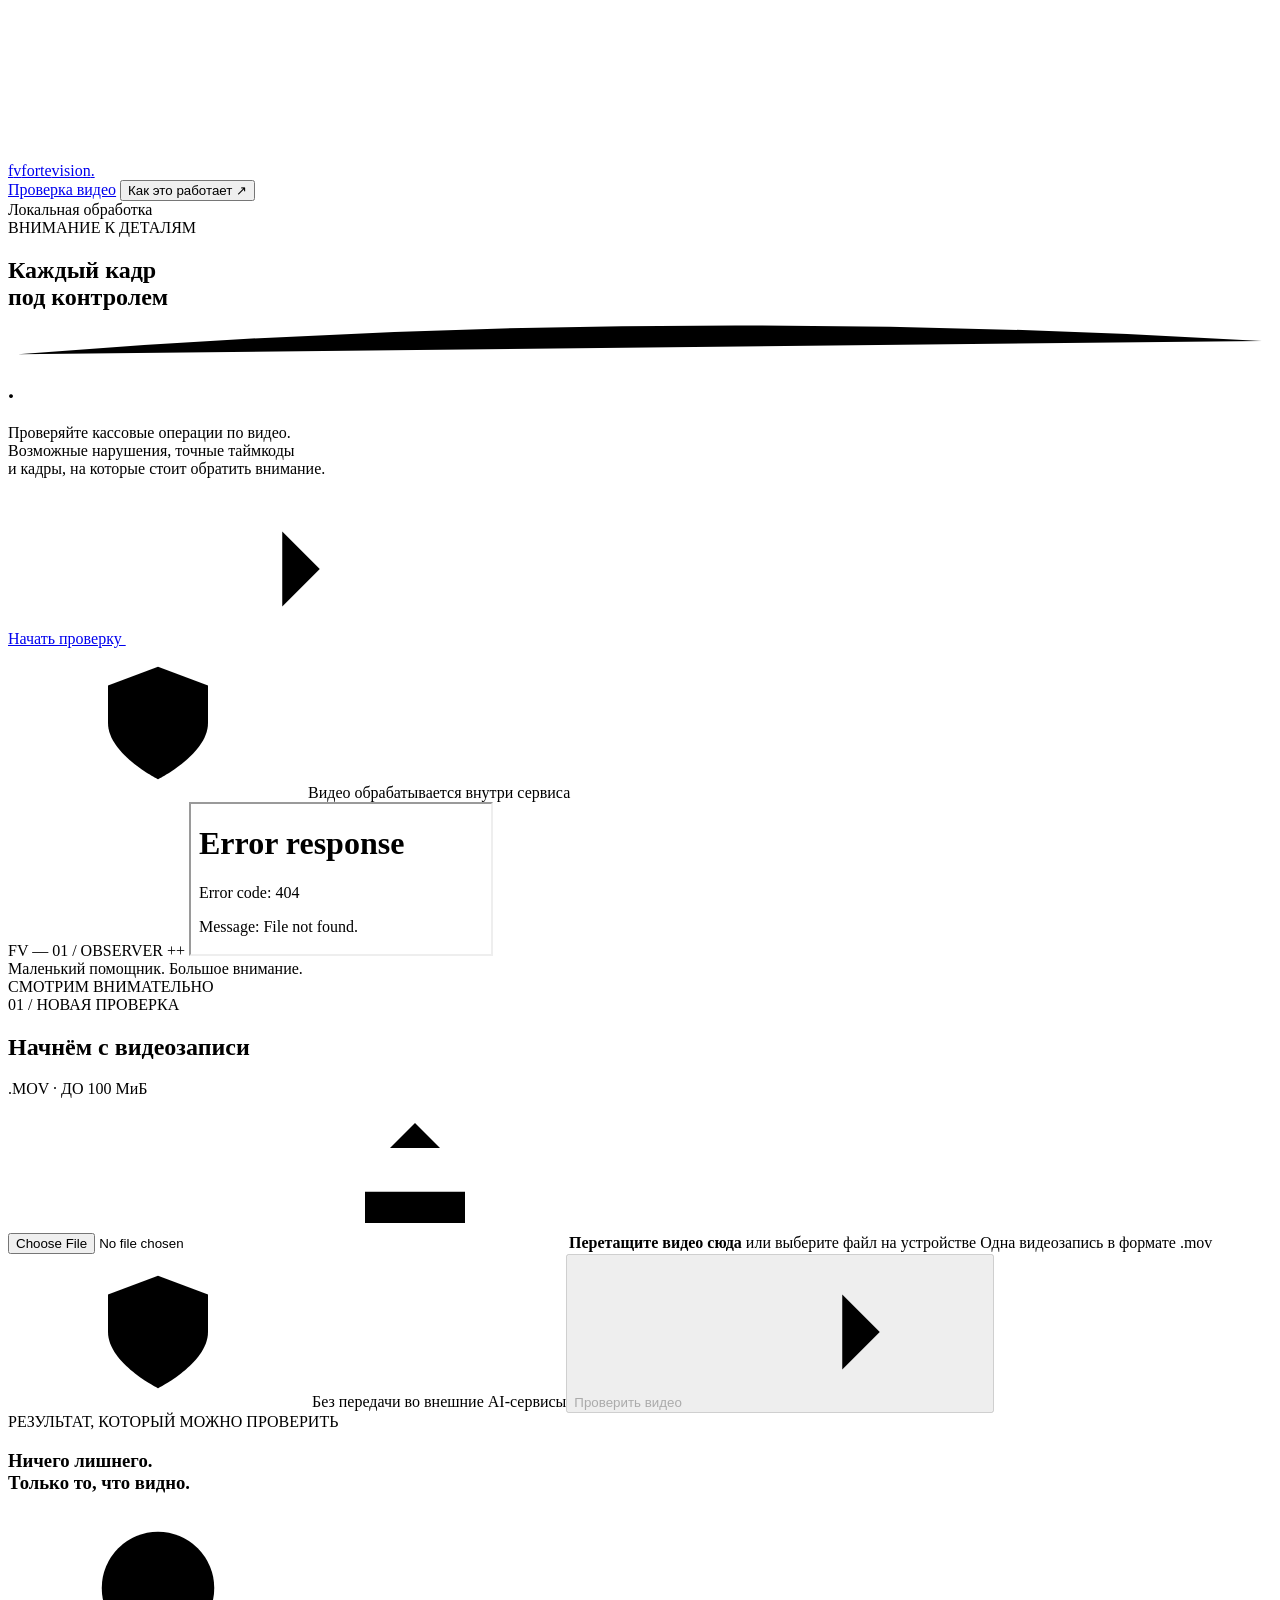
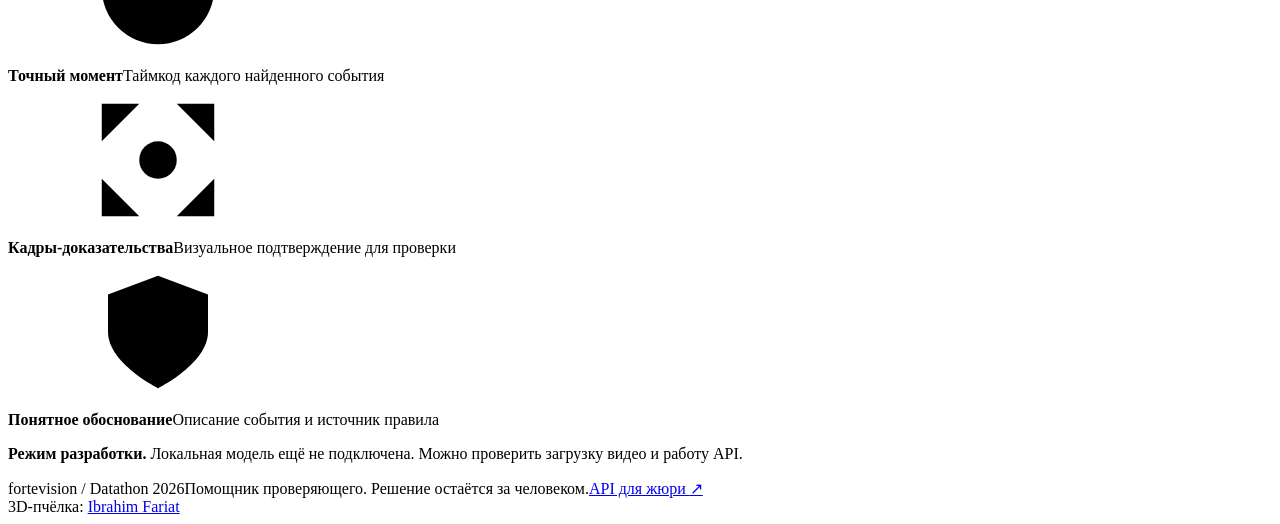
==== frontend/index.html @ a615ac6c "feat: add Forte Vision interface" ====
<!doctype html>
<html lang="ru">
<head>
  <meta charset="utf-8">
  <meta name="viewport" content="width=device-width, initial-scale=1">
  <meta name="theme-color" content="#f5f4ef">
  <meta name="description" content="Проверка видеозаписей кассовых операций с таймкодами и кадрами-доказательствами.">
  <title>Forte Vision — проверка видео</title>
  <link rel="icon" href="/assets/favicon.svg" type="image/svg+xml">
  <link rel="stylesheet" href="/assets/app.css">
  <script src="/assets/app.js" defer></script>
</head>
<body>
  <svg xmlns="http://www.w3.org/2000/svg" class="icon-definitions" aria-hidden="true">
    <symbol id="i-arrow" viewBox="0 0 24 24"><path d="M5 12h14m-6-6 6 6-6 6"/></symbol>
    <symbol id="i-upload" viewBox="0 0 24 24"><path d="M12 16V4m-4 4 4-4 4 4M4 15v5h16v-5"/></symbol>
    <symbol id="i-video" viewBox="0 0 24 24"><rect x="3" y="4" width="18" height="16" rx="3"/><path d="m10 9 5 3-5 3Z"/></symbol>
    <symbol id="i-check" viewBox="0 0 24 24"><path d="m5 12 4 4L19 6"/></symbol>
    <symbol id="i-close" viewBox="0 0 24 24"><path d="m6 6 12 12M6 18 18 6"/></symbol>
    <symbol id="i-shield" viewBox="0 0 24 24"><path d="m12 3 8 3v6c0 5-8 9-8 9s-8-4-8-9V6Z"/><path d="m8 12 3 3 5-6"/></symbol>
    <symbol id="i-clock" viewBox="0 0 24 24"><circle cx="12" cy="12" r="9"/><path d="M12 7v5l3 2"/></symbol>
    <symbol id="i-frame" viewBox="0 0 24 24"><path d="M9 3H3v6m12-6h6v6M3 15v6h6m6 0h6v-6"/><circle cx="12" cy="12" r="3"/></symbol>
  </svg>
  <div class="shell">
    <header class="header">
      <a class="brand" href="/" aria-label="Forte Vision — главная"><span class="brand-mark" aria-hidden="true">f<span>v</span></span><span>forte<span class="brand-light">vision</span><span class="brand-dot">.</span></span></a>
      <nav class="nav" aria-label="Навигация">
        <a href="#workspace" class="nav-link active">Проверка видео</a>
        <button id="how-button" type="button" class="nav-link" aria-expanded="false" aria-controls="how-panel">Как это работает <span aria-hidden="true">↗</span></button>
      </nav>
      <span class="local-badge"><span class="status-dot"></span> Локальная обработка</span>
    </header>

    <main>
      <section class="hero" aria-labelledby="hero-title">
        <div class="hero-content">
          <div class="eyebrow"><span class="small-line"></span> ВНИМАНИЕ К ДЕТАЛЯМ</div>
          <h1 id="hero-title">Каждый кадр<br>под <span class="highlight">контролем<svg viewBox="0 0 380 18" aria-hidden="true"><path d="M3 13Q190-2 377 9"/></svg></span>.</h1>
          <p class="hero-description">Проверяйте кассовые операции по видео.<br>Возможные нарушения, точные таймкоды<br class="desktop-break"> и кадры, на которые стоит обратить внимание.</p>
          <a class="hero-cta" href="#workspace">Начать проверку <svg class="icon"><use href="#i-arrow"/></svg></a>
          <div class="hero-note"><svg class="icon"><use href="#i-shield"/></svg><span>Видео обрабатывается внутри сервиса</span></div>
        </div>
        <div class="bee-stage">
          <div class="stage-grid" aria-hidden="true"></div>
          <div class="stage-orbit orbit-one" aria-hidden="true"></div>
          <div class="stage-orbit orbit-two" aria-hidden="true"></div>
          <span class="stage-coordinate" aria-hidden="true">FV — 01 / OBSERVER</span>
          <span class="stage-cross cross-one" aria-hidden="true">+</span><span class="stage-cross cross-two" aria-hidden="true">+</span>
          <iframe class="bee-model" src="/assets/bee/index.html" title="Анимированная 3D-пчёлка над цветком" tabindex="-1"></iframe>
          <div class="bee-label"><span class="status-dot"></span> Маленький помощник. Большое внимание.</div>
          <span class="stage-caption" aria-hidden="true">СМОТРИМ ВНИМАТЕЛЬНО</span>
        </div>
      </section>

      <section id="how-panel" class="how-panel" aria-labelledby="how-title" hidden>
        <h2 id="how-title">От видео — к проверяемому результату</h2>
        <ol><li><strong>Загрузите запись.</strong> Один файл .mov до 100 МиБ.</li><li><strong>Дождитесь обработки.</strong> Локальная модель проверяет визуально наблюдаемые действия.</li><li><strong>Изучите события.</strong> Сопоставьте таймкод, кадры и нормативный источник. Итоговую оценку даёт проверяющий.</li></ol>
        <p>В текущей сборке модель ещё не подключена. Загрузка и API работают; результат анализа появится после интеграции модели.</p>
      </section>

      <section class="workspace" id="workspace" aria-labelledby="workspace-title">
        <div class="section-heading"><div><span class="section-index">01 / НОВАЯ ПРОВЕРКА</span><h2 id="workspace-title">Начнём с видеозаписи</h2></div><span class="format-label">.MOV <span>·</span> ДО 100 МиБ</span></div>
        <div class="workspace-grid">
          <div class="upload-card">
            <label id="dropzone" class="dropzone" for="video-file">
              <input type="file" id="video-file" accept=".mov,video/quicktime">
              <span class="upload-symbol"><svg class="icon"><use href="#i-upload"/></svg></span>
              <strong>Перетащите видео сюда</strong>
              <span class="dropzone-subtitle">или <span class="file-link">выберите файл</span> на устройстве</span>
              <span class="dropzone-meta">Одна видеозапись в формате .mov</span>
            </label>
            <div id="selected-file" class="selected-file" hidden>
              <span class="file-icon"><svg class="icon"><use href="#i-video"/></svg></span>
              <span class="file-details"><strong id="file-name"></strong><span id="file-size"></span></span>
              <button id="remove-file" type="button" class="icon-button" aria-label="Убрать выбранное видео"><svg class="icon"><use href="#i-close"/></svg></button>
            </div>
            <p id="file-error" class="file-error" role="alert" hidden></p>
            <div class="upload-bottom"><span><svg class="icon"><use href="#i-shield"/></svg> Без передачи во внешние AI-сервисы</span><button id="analyze-button" class="primary-button" type="button" disabled>Проверить видео <svg class="icon"><use href="#i-arrow"/></svg></button></div>
          </div>
          <aside class="result-guide" aria-labelledby="guide-title">
            <span class="guide-kicker">РЕЗУЛЬТАТ, КОТОРЫЙ МОЖНО ПРОВЕРИТЬ</span><h3 id="guide-title">Ничего лишнего.<br>Только то, что видно.</h3>
            <div class="guide-item"><svg class="icon"><use href="#i-clock"/></svg><div><strong>Точный момент</strong><span>Таймкод каждого найденного события</span></div></div>
            <div class="guide-item"><svg class="icon"><use href="#i-frame"/></svg><div><strong>Кадры-доказательства</strong><span>Визуальное подтверждение для проверки</span></div></div>
            <div class="guide-item"><svg class="icon"><use href="#i-shield"/></svg><div><strong>Понятное обоснование</strong><span>Описание события и источник правила</span></div></div>
          </aside>
        </div>
        <div class="integration-note"><span class="status-dot"></span><p><strong>Режим разработки.</strong> Локальная модель ещё не подключена. Можно проверить загрузку видео и работу API.</p></div>
      </section>

      <section id="analysis-panel" class="analysis-panel" aria-labelledby="analysis-title" aria-live="polite" hidden>
        <div class="analysis-heading"><span id="analysis-icon" class="analysis-icon"><svg class="icon"><use href="#i-clock"/></svg></span><div><span class="section-index" id="analysis-kicker">ПРОВЕРКА ВИДЕО</span><h2 id="analysis-title">Загружаем видео</h2></div><span id="elapsed-time" class="elapsed-time">00:00</span></div>
        <p id="analysis-message"></p>
        <progress id="upload-progress" max="100" value="0" aria-label="Загрузка видео"></progress>
        <p id="job-reference" class="job-reference" hidden></p>
        <div id="results" class="results"></div>
        <button id="retry-button" class="secondary-button" type="button" hidden>Повторить проверку <svg class="icon"><use href="#i-arrow"/></svg></button>
      </section>
    </main>
    <footer class="footer"><span>fortevision <span class="footer-separator">/</span> Datathon 2026</span><span class="footer-note">Помощник проверяющего. Решение остаётся за человеком.</span><a href="/docs" target="_blank" rel="noopener">API для жюри <span aria-hidden="true">↗</span></a></footer>
    <div class="model-credit">3D-пчёлка: <a href="https://codepen.io/fariati/pen/oNpZRbd" target="_blank" rel="noopener">Ibrahim Fariat</a></div>
  </div>
</body>
</html>
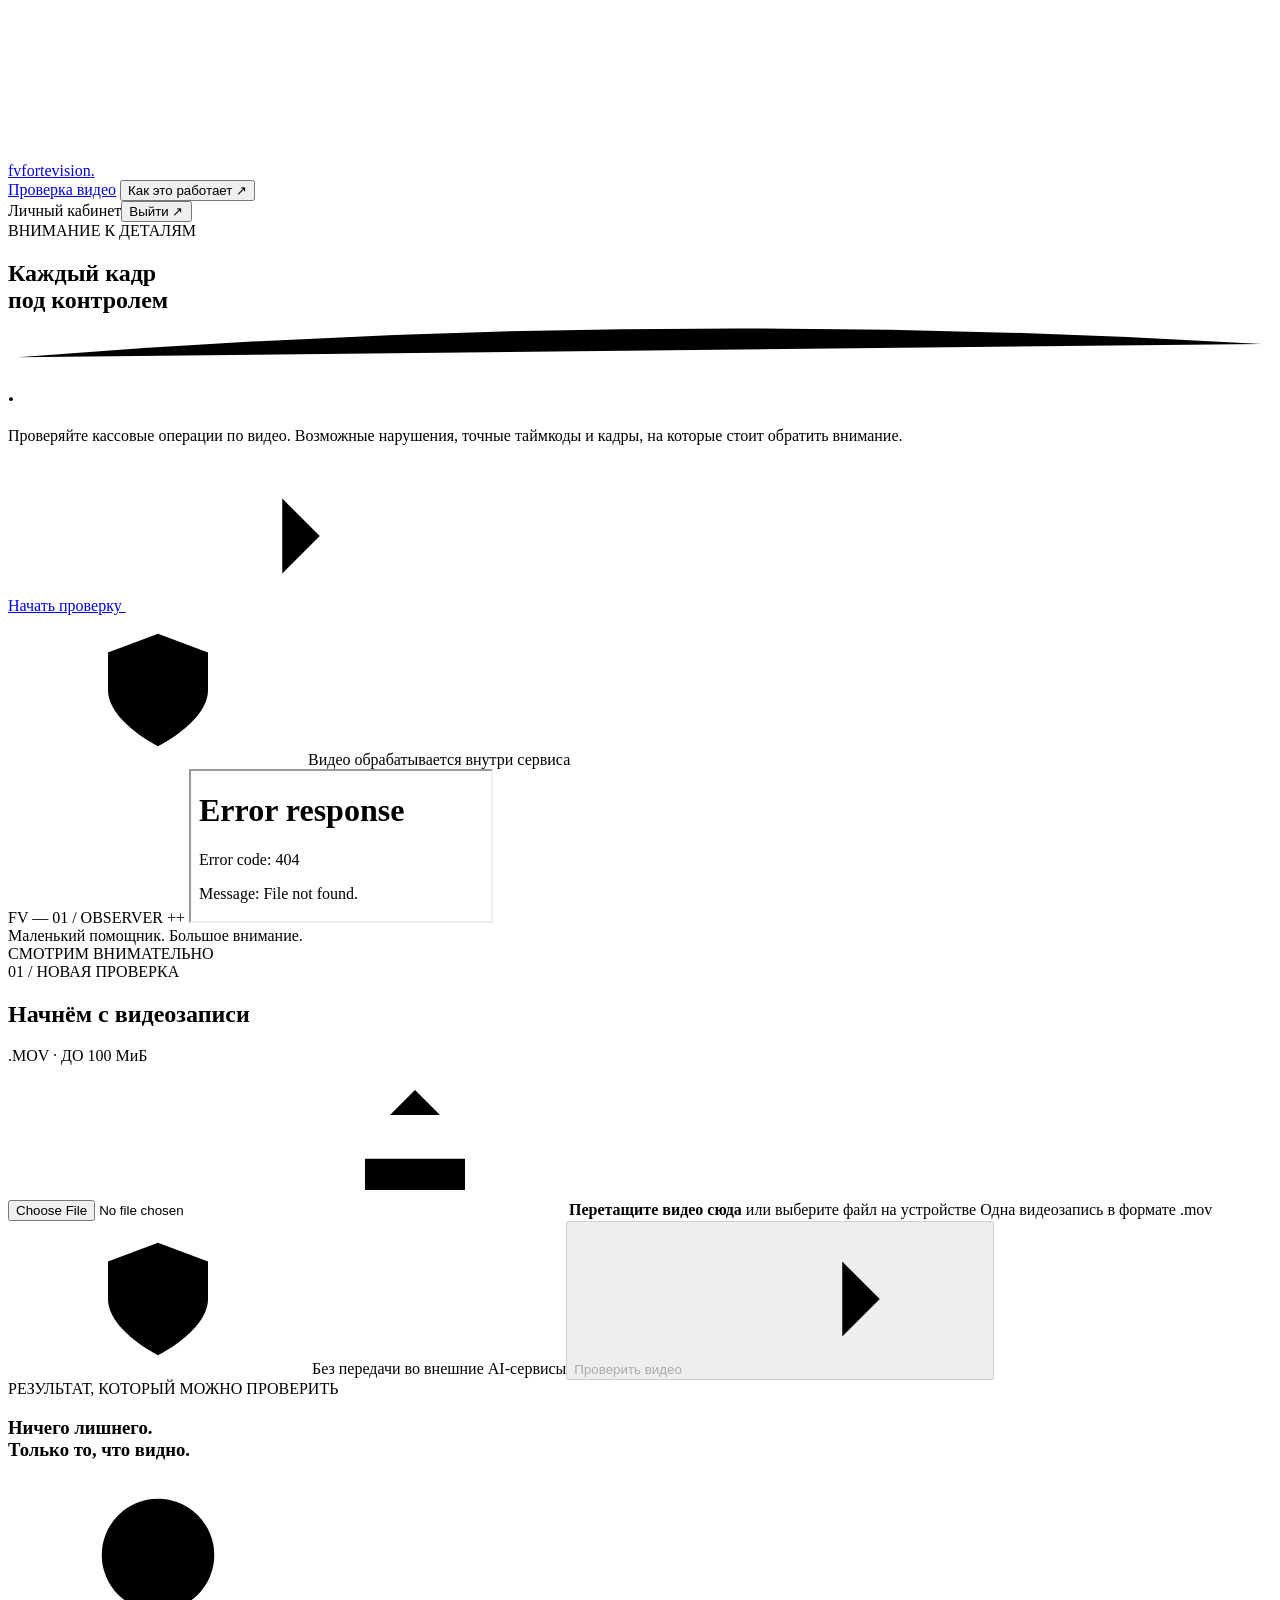
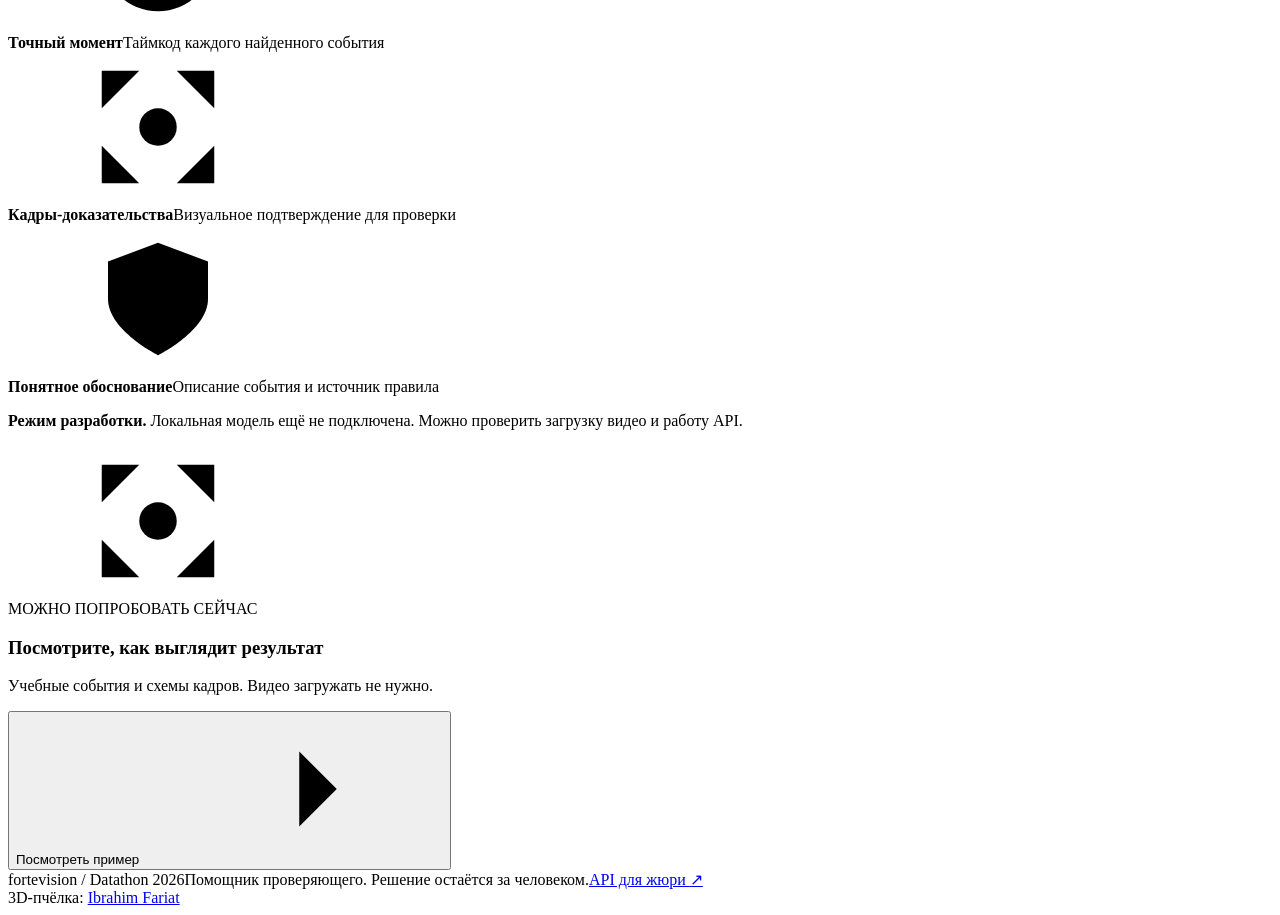
==== commit 2fc23b75: "feat: add authentication, portal animation and ForteBank styling" ====
--- a/frontend/index.html
+++ b/frontend/index.html
@@ -3,12 +3,14 @@
 <head>
   <meta charset="utf-8">
   <meta name="viewport" content="width=device-width, initial-scale=1">
-  <meta name="theme-color" content="#f5f4ef">
+  <meta name="theme-color" content="#fcfafb">
   <meta name="description" content="Проверка видеозаписей кассовых операций с таймкодами и кадрами-доказательствами.">
+  <script src="/assets/arrival.js"></script>
   <title>Forte Vision — проверка видео</title>
   <link rel="icon" href="/assets/favicon.svg" type="image/svg+xml">
   <link rel="stylesheet" href="/assets/app.css">
   <script src="/assets/app.js" defer></script>
+  <script src="/assets/account.js" defer></script>
 </head>
 <body>
   <svg xmlns="http://www.w3.org/2000/svg" class="icon-definitions" aria-hidden="true">
@@ -28,15 +30,16 @@
         <a href="#workspace" class="nav-link active">Проверка видео</a>
         <button id="how-button" type="button" class="nav-link" aria-expanded="false" aria-controls="how-panel">Как это работает <span aria-hidden="true">↗</span></button>
       </nav>
-      <span class="local-badge"><span class="status-dot"></span> Локальная обработка</span>
+      <div class="account-actions"><span id="account-name" class="account-name">Личный кабинет</span><button id="logout-button" class="logout-button" type="button">Выйти ↗</button></div>
     </header>
+    <p id="account-error" class="file-error" role="alert" hidden></p>
 
     <main>
       <section class="hero" aria-labelledby="hero-title">
         <div class="hero-content">
           <div class="eyebrow"><span class="small-line"></span> ВНИМАНИЕ К ДЕТАЛЯМ</div>
           <h1 id="hero-title">Каждый кадр<br>под <span class="highlight">контролем<svg viewBox="0 0 380 18" aria-hidden="true"><path d="M3 13Q190-2 377 9"/></svg></span>.</h1>
-          <p class="hero-description">Проверяйте кассовые операции по видео.<br>Возможные нарушения, точные таймкоды<br class="desktop-break"> и кадры, на которые стоит обратить внимание.</p>
+          <p class="hero-description">Проверяйте кассовые операции по видео. Возможные нарушения, точные таймкоды и кадры, на которые стоит обратить внимание.</p>
           <a class="hero-cta" href="#workspace">Начать проверку <svg class="icon"><use href="#i-arrow"/></svg></a>
           <div class="hero-note"><svg class="icon"><use href="#i-shield"/></svg><span>Видео обрабатывается внутри сервиса</span></div>
         </div>
@@ -85,19 +88,32 @@
           </aside>
         </div>
         <div class="integration-note"><span class="status-dot"></span><p><strong>Режим разработки.</strong> Локальная модель ещё не подключена. Можно проверить загрузку видео и работу API.</p></div>
+        <div class="demo-entry">
+          <span class="demo-entry-icon" aria-hidden="true"><svg class="icon"><use href="#i-frame"/></svg></span>
+          <div><span class="section-index">МОЖНО ПОПРОБОВАТЬ СЕЙЧАС</span><h3>Посмотрите, как выглядит результат</h3><p>Учебные события и схемы кадров. Видео загружать не нужно.</p></div>
+          <button id="demo-button" class="secondary-button" type="button">Посмотреть пример <svg class="icon"><use href="#i-arrow"/></svg></button>
+        </div>
       </section>
 
-      <section id="analysis-panel" class="analysis-panel" aria-labelledby="analysis-title" aria-live="polite" hidden>
+      <section id="analysis-panel" class="analysis-panel" aria-labelledby="analysis-title" hidden>
+        <div id="demo-notice" class="demo-notice" hidden><strong>Демонстрация интерфейса</strong><span>События вымышлены, изображения — учебные схемы. Видео не анализировалось.</span></div>
+        <div id="demo-controls" class="demo-controls" hidden><span>Сценарий примера</span><div class="scenario-options" role="group" aria-label="Сценарий примера"><button id="demo-events" type="button" aria-pressed="true">С событиями</button><button id="demo-empty" type="button" aria-pressed="false">Без событий</button></div></div>
         <div class="analysis-heading"><span id="analysis-icon" class="analysis-icon"><svg class="icon"><use href="#i-clock"/></svg></span><div><span class="section-index" id="analysis-kicker">ПРОВЕРКА ВИДЕО</span><h2 id="analysis-title">Загружаем видео</h2></div><span id="elapsed-time" class="elapsed-time">00:00</span></div>
-        <p id="analysis-message"></p>
+        <p id="analysis-message" role="status"></p>
         <progress id="upload-progress" max="100" value="0" aria-label="Загрузка видео"></progress>
         <p id="job-reference" class="job-reference" hidden></p>
         <div id="results" class="results"></div>
         <button id="retry-button" class="secondary-button" type="button" hidden>Повторить проверку <svg class="icon"><use href="#i-arrow"/></svg></button>
+        <button id="new-review" class="secondary-button" type="button" hidden>Новая проверка <svg class="icon"><use href="#i-arrow"/></svg></button>
       </section>
     </main>
     <footer class="footer"><span>fortevision <span class="footer-separator">/</span> Datathon 2026</span><span class="footer-note">Помощник проверяющего. Решение остаётся за человеком.</span><a href="/docs" target="_blank" rel="noopener">API для жюри <span aria-hidden="true">↗</span></a></footer>
     <div class="model-credit">3D-пчёлка: <a href="https://codepen.io/fariati/pen/oNpZRbd" target="_blank" rel="noopener">Ibrahim Fariat</a></div>
   </div>
+  <dialog id="frame-dialog" class="frame-dialog" aria-labelledby="frame-dialog-title">
+    <div class="frame-dialog-header"><div><span class="section-index" id="frame-dialog-kicker">ПРОСМОТР КАДРА</span><h2 id="frame-dialog-title">Кадр события</h2></div><button id="close-frame-dialog" class="icon-button" type="button" aria-label="Закрыть просмотр кадра" autofocus><svg class="icon"><use href="#i-close"/></svg></button></div>
+    <img id="dialog-frame-image" alt="">
+    <div class="frame-dialog-footer"><button id="previous-frame" class="secondary-button" type="button" aria-label="Предыдущий кадр">← Назад</button><span id="dialog-frame-position" role="status"></span><button id="next-frame" class="secondary-button" type="button" aria-label="Следующий кадр">Далее →</button></div>
+  </dialog>
 </body>
 </html>
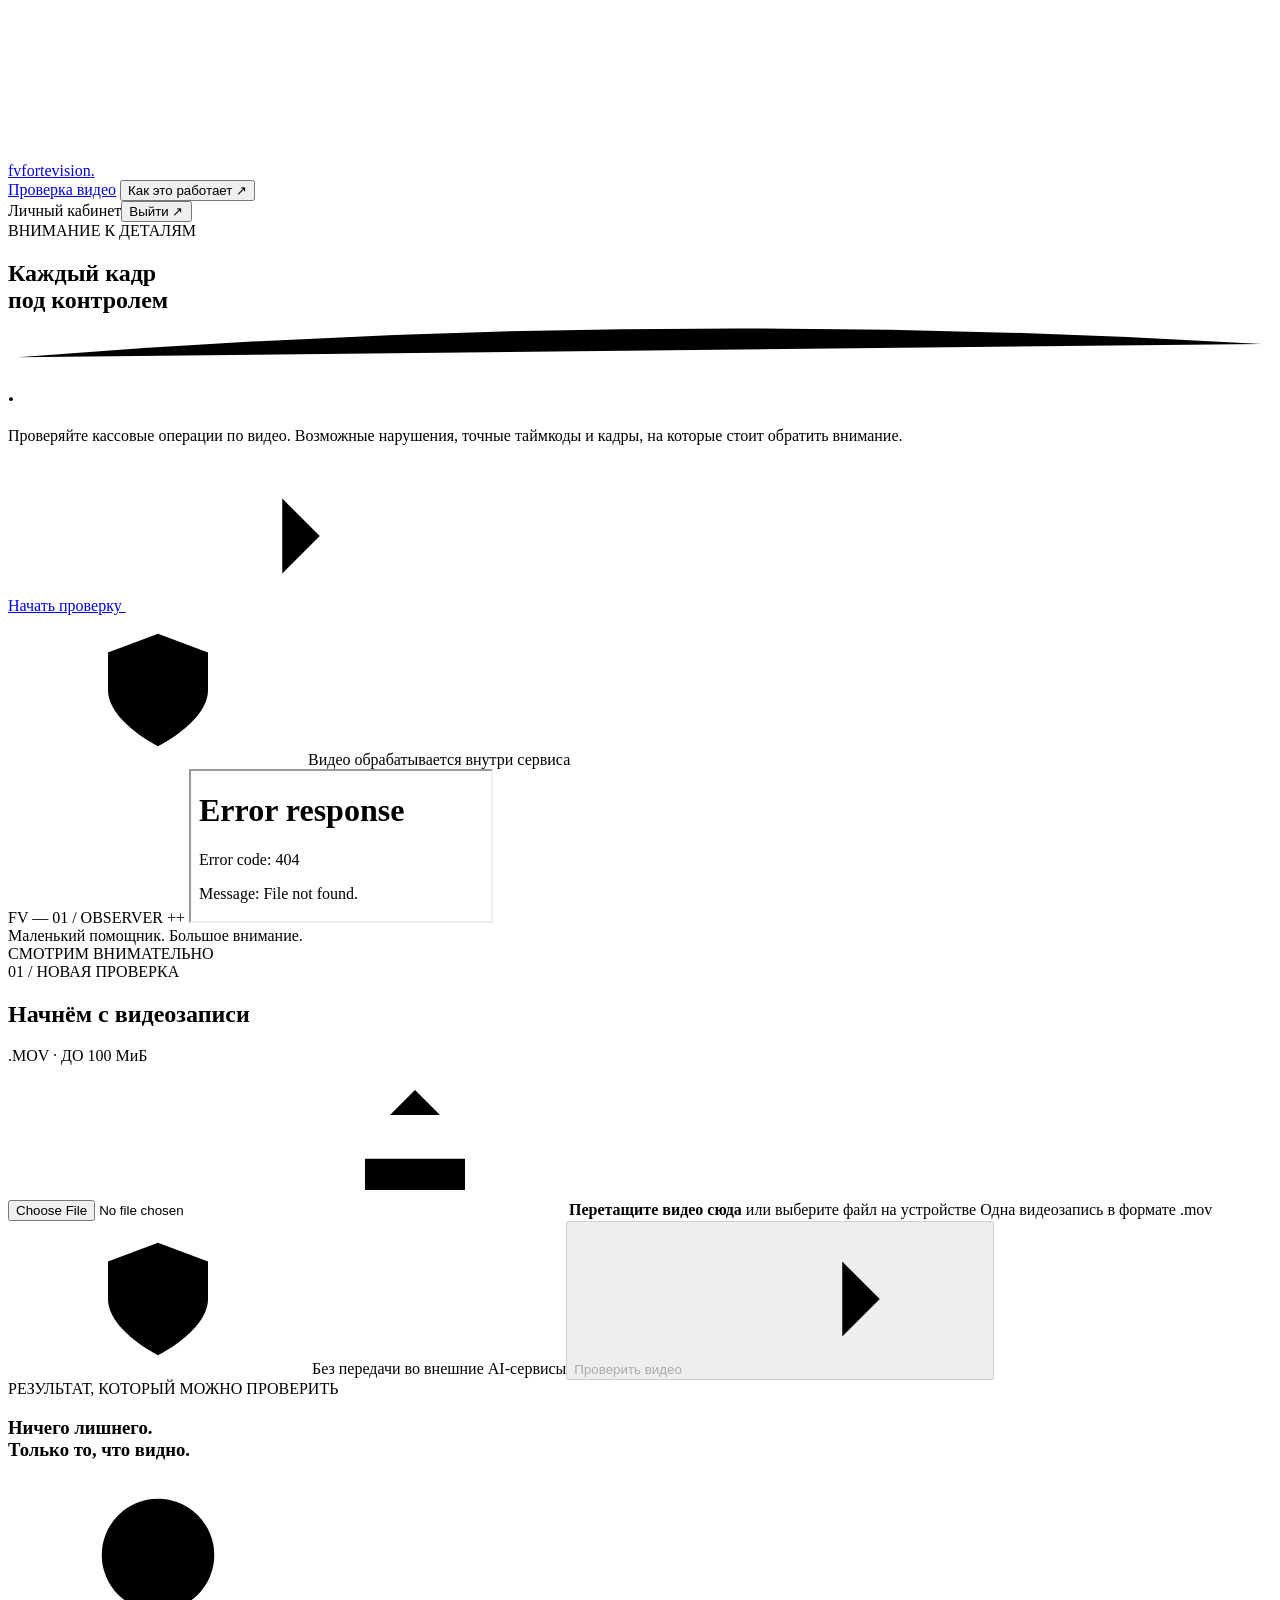
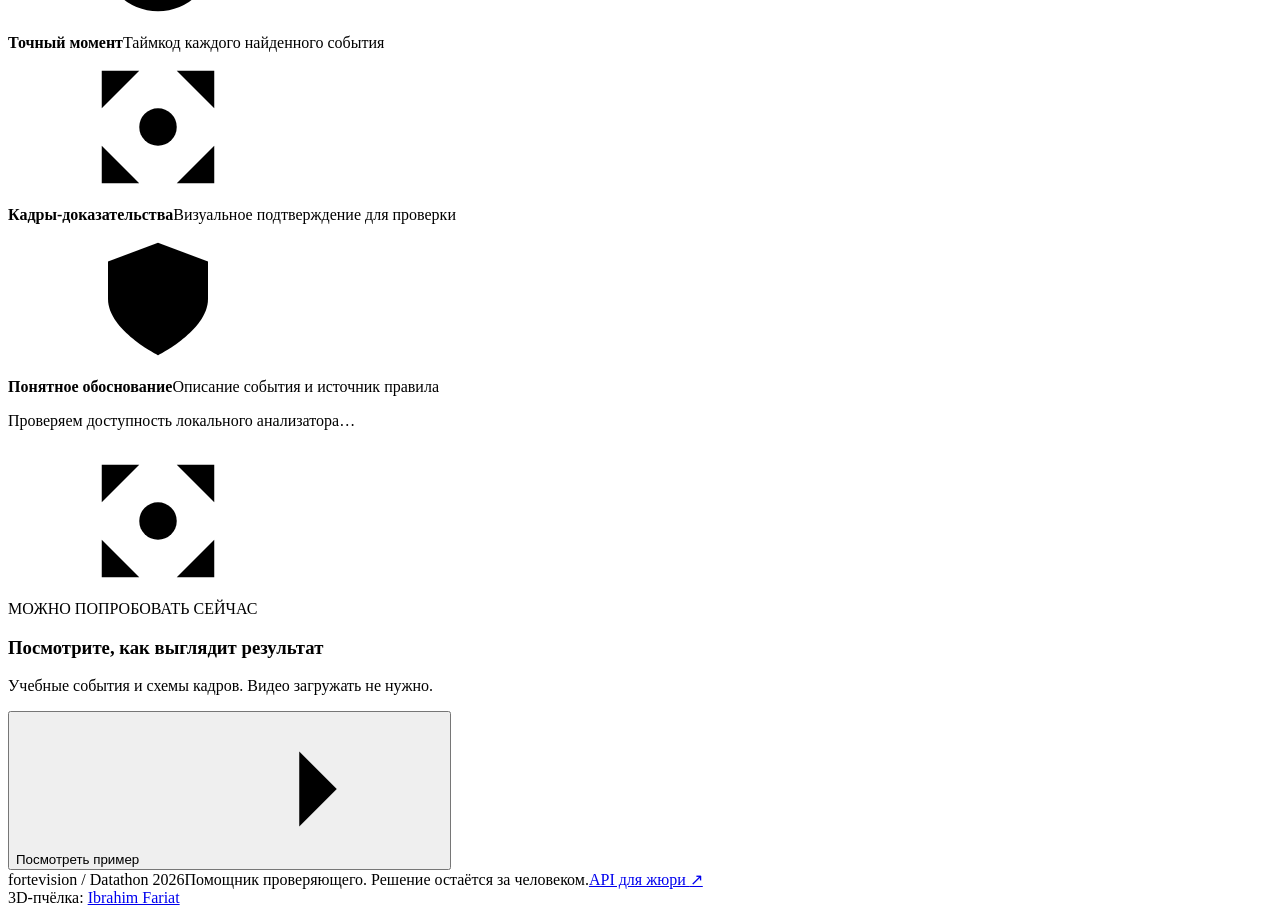
==== commit 97c32147: "feat: integrate local video detector and harden analysis API" ====
--- a/frontend/index.html
+++ b/frontend/index.html
@@ -87,7 +87,7 @@
             <div class="guide-item"><svg class="icon"><use href="#i-shield"/></svg><div><strong>Понятное обоснование</strong><span>Описание события и источник правила</span></div></div>
           </aside>
         </div>
-        <div class="integration-note"><span class="status-dot"></span><p><strong>Режим разработки.</strong> Локальная модель ещё не подключена. Можно проверить загрузку видео и работу API.</p></div>
+        <div id="integration-note" class="integration-note"><span class="status-dot"></span><p id="integration-message">Проверяем доступность локального анализатора…</p></div>
         <div class="demo-entry">
           <span class="demo-entry-icon" aria-hidden="true"><svg class="icon"><use href="#i-frame"/></svg></span>
           <div><span class="section-index">МОЖНО ПОПРОБОВАТЬ СЕЙЧАС</span><h3>Посмотрите, как выглядит результат</h3><p>Учебные события и схемы кадров. Видео загружать не нужно.</p></div>
